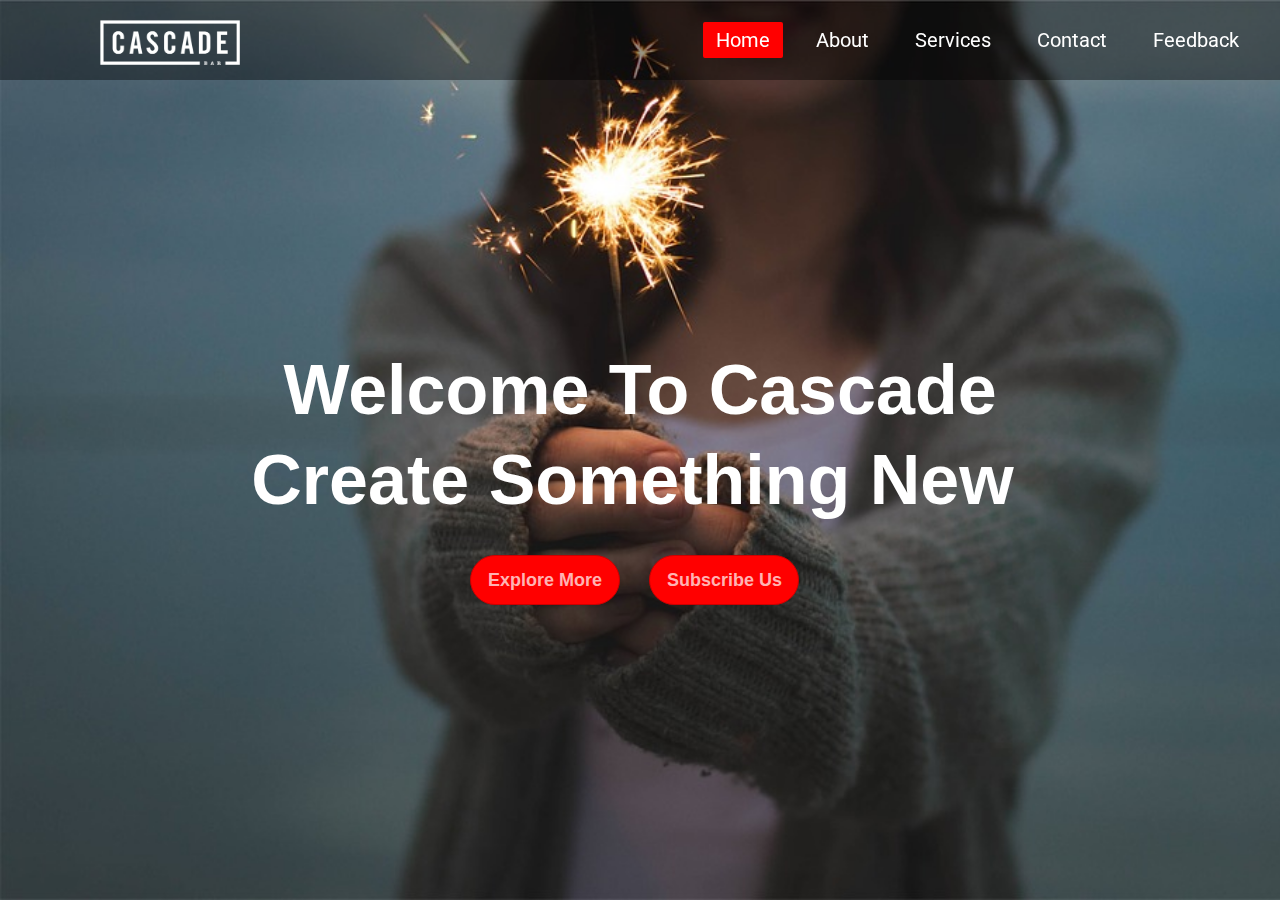
==== index.html @ e7ae9fb5 "first commit" ====
<!DOCTYPE html>
<html lang="en">
<head>
	<meta charset="UTF-8">
	<title>Custom Website</title>
	<link rel="stylesheet" href="style.css">
</head>
<body>
	<div class="wrapper">
			<nav class="navbar">
				<img class="logo" src="logo.png">
				<ul>
					<li><a class="active" href="#">Home</a></li>
					<li><a href="#">About</a></li>
					<li><a href="#">Services</a></li>
					<li><a href="#">Contact</a></li>
					<li><a href="#">Feedback</a></li>
				</ul>
			</nav>
			<div class="center">
			<h1>Welcome To Cascade</h1>
			<h2>Create Something New</h2>
			<div class="buttons">
			<button>Explore More</button>
			<button class="btn2">Subscribe Us</button>
		</div>
		</div>
</body>
</html>
---- style.css ----
@import url('https://fonts.googleapis.com/css?family=Roboto:700&display=swap');
*{
	padding: 0;
	margin: 0;
}
.wrapper{
	background: url(bg1.jpg) no-repeat;
	background-size: cover;
	height: 100vh;
}
.navbar{
	position: fixed;
	height: 80px;
	width: 100%;
	top: 0;
	left: 0;
	background: rgba(0,0,0,0.4);
}
.navbar .logo{
	width: 140px;
	height: auto;
	padding: 20px 100px;
}
.navbar ul{
	float: right;
	margin-right: 20px;
}
.navbar ul li{
	list-style: none;
	margin: 0 8px;
	display: inline-block;
	line-height: 80px;
}
.navbar ul li a{
	font-size: 20px;
	font-family: 'Roboto', sans-serif;
	color: white;
	padding: 6px 13px;
	text-decoration: none;
	transition: .4s;
}
.navbar ul li a.active,
.navbar ul li a:hover{
	background: red;
	border-radius: 2px;
}
.wrapper .center{
	position: absolute;
	left: 50%;
	top: 55%;
	transform: translate(-50%, -50%);
	font-family: sans-serif;
	user-select: none;
}
.center h1{
	color: white;
	font-size: 70px;
	width: 900px;
	font-weight: bold;
	text-align: center;
}
.center h2{
	color: white;
	font-size: 70px;
	font-weight: bold;
	margin-top: 10px;
	width: 885px;
	text-align: center;
}
.center .buttons{
	margin: 35px 280px;
}
.buttons button{
	height: 50px;
	width: 150px;
	font-size: 18px;
	font-weight: 600;
	color: #ffb3b3;
	background: red;
	outline: none;
	cursor: pointer;
	border: 1px solid #cc0000;
	border-radius: 25px;
	transition: .4s;
}
.buttons .btn2{
	margin-left: 25px;
}
.buttons button:hover{
	background: #cc0000;
}
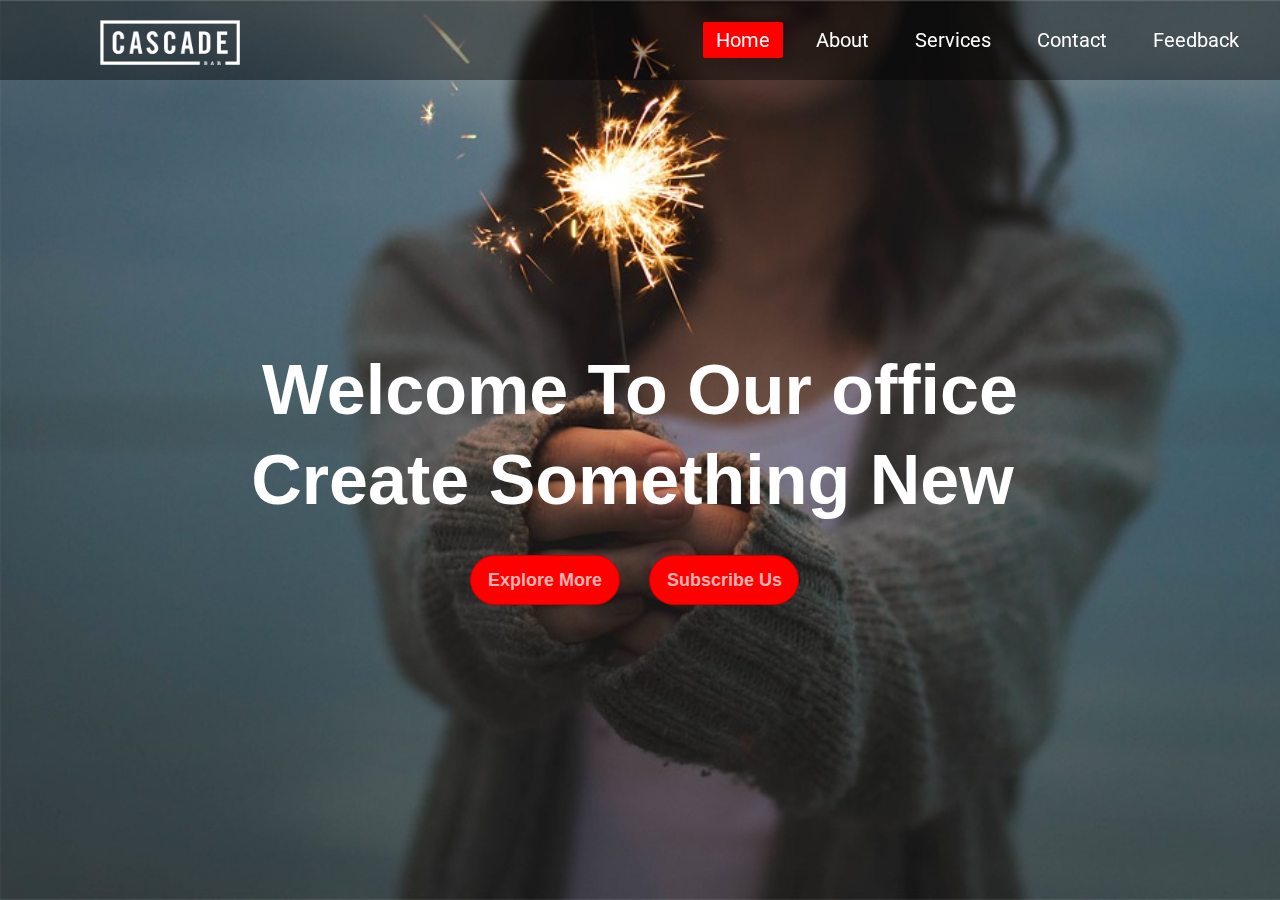
==== commit 37974332: "Update index.html" ====
--- a/index.html
+++ b/index.html
@@ -18,7 +18,7 @@
 				</ul>
 			</nav>
 			<div class="center">
-			<h1>Welcome To Cascade</h1>
+			<h1>Welcome To Our office</h1>
 			<h2>Create Something New</h2>
 			<div class="buttons">
 			<button>Explore More</button>
@@ -26,4 +26,4 @@
 		</div>
 		</div>
 </body>
-</html>+</html>
